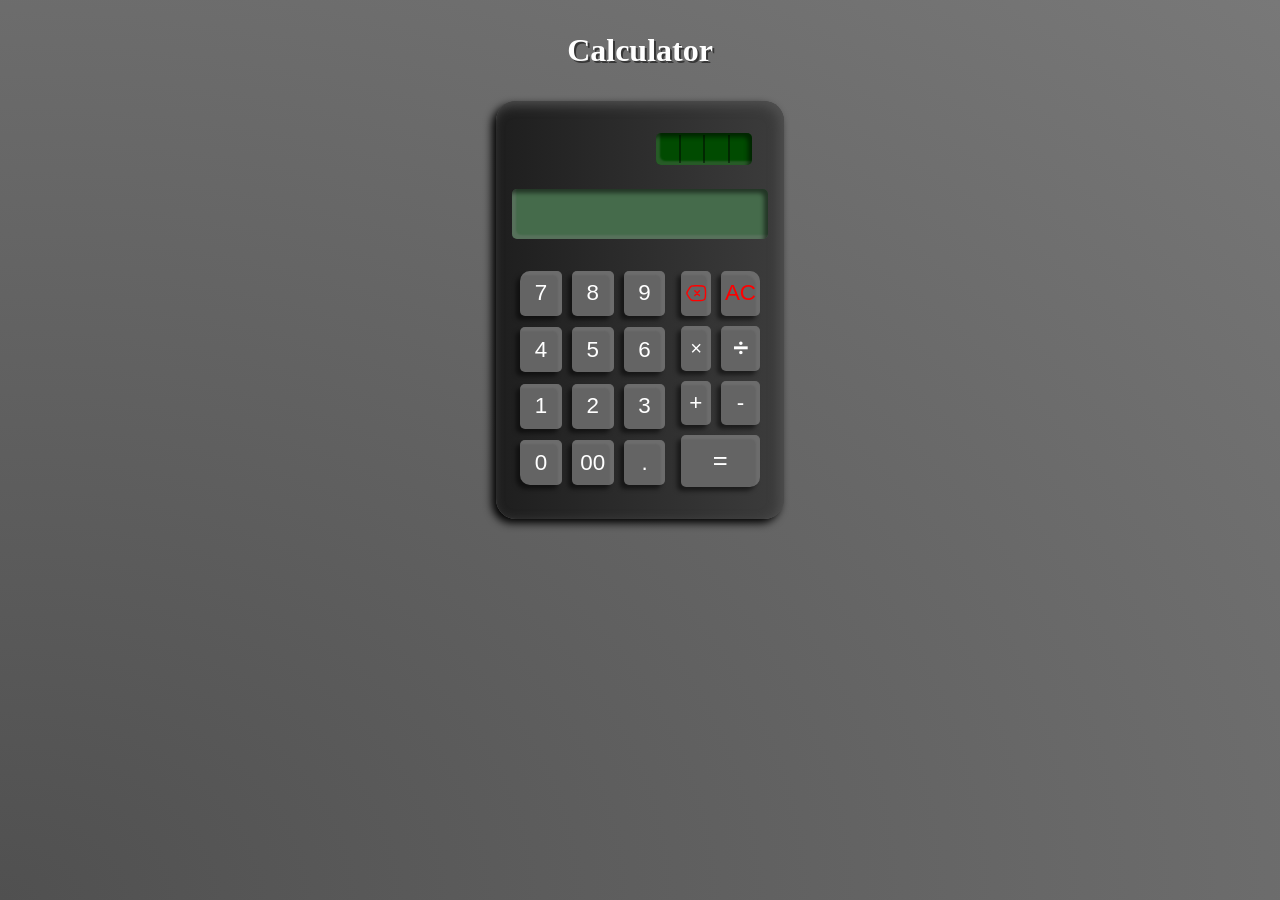
==== Calculator/index.html @ 52efb898 "first commit" ====
<!DOCTYPE html>
<html lang="en">
<head>
    <meta charset="UTF-8">
    <meta name="viewport" content="width=device-width, initial-scale=1.0">
    <title>Calculator</title>
    <link rel="stylesheet" href="index.css">

    <link rel="preconnect" href="https://fonts.googleapis.com">
    <link rel="preconnect" href="https://fonts.gstatic.com" crossorigin>
    <link href="https://fonts.googleapis.com/css2?family=Source+Code+Pro:ital,wght@0,200..900;1,200..900&display=swap" rel="stylesheet">
</head>

<body>
    <header> <h1>Calculator</h1> </header>

    <main>
        <div class="calc"> 
            <div class="charger"> <hr> <hr> <hr> </div>
            <div class="input"><input type="number" id="inp"></div>
            <div class="keys">
                <div class="numbers">
                    <button class="number" style="border-top-left-radius: 10px;">7</button>
                    <button class="number" >8</button>
                    <button class="number" >9</button>
                    <button class="number" >4</button>
                    <button class="number" >5</button>
                    <button class="number" >6</button>
                    <button class="number" >1</button>
                    <button class="number" >2</button>
                    <button class="number" >3</button>
                    <button class="number" style="border-bottom-left-radius: 10px;">0</button>
                    <button class="number" >00</button>
                    <button class="number" >.</button>
                </div>
                <div class="operators">
                    <button class="operator">
                        <svg viewBox="0 0 24 24" height="1em" fill="#646464" xmlns="http://www.w3.org/2000/svg"><g id="SVGRepo_bgCarrier" stroke-width="0"></g><g id="SVGRepo_tracerCarrier" stroke-linecap="round" stroke-linejoin="round"></g><g id="SVGRepo_iconCarrier"> <path d="M11.142 20C8.91458 20 7.80085 20 6.87114 19.4986C5.94144 18.9971 5.35117 18.0781 4.17061 16.24L3.48981 15.18C2.4966 13.6336 2 12.8604 2 12C2 11.1396 2.4966 10.3664 3.48981 8.82001L4.17061 7.76001C5.35117 5.92191 5.94144 5.00286 6.87114 4.50143C7.80085 4 8.91458 4 11.142 4L13.779 4C17.6544 4 19.5921 4 20.7961 5.17157C22 6.34315 22 8.22876 22 12C22 15.7712 22 17.6569 20.7961 18.8284C19.5921 20 17.6544 20 13.779 20H11.142Z" stroke="red" stroke-width="1.5"></path> <path d="M15.5 9.50002L10.5 14.5M10.5 9.5L15.5 14.5" stroke="red" stroke-width="1.5" stroke-linecap="round"></path> </g></svg>
                    </button>
                    <button class="operator" style="color: red; border-top-right-radius: 10px;">AC</button>
                    <button class="operator">
                        <svg viewBox="0 0 32 32" height="1em" xmlns="http://www.w3.org/2000/svg" fill="white"><g id="SVGRepo_bgCarrier" stroke-width="0"></g><g id="SVGRepo_tracerCarrier" stroke-linecap="round" stroke-linejoin="round"></g><g id="SVGRepo_iconCarrier"> <style type="text/css"> .linesandangles_een{fill:whitw;} </style> <path class="linesandangles_een" d="M17.414,16l4.95,4.95l-1.414,1.414L16,17.414l-4.95,4.95L9.636,20.95l4.95-4.95l-4.95-4.95 l1.414-1.414l4.95,4.95l4.95-4.95l1.414,1.414L17.414,16z"></path> </g></svg>
                    </button>
                    <button class="operator">
                        <svg viewBox="0 0 16 16" height="0.7em" fill="white" xmlns="http://www.w3.org/2000/svg"><g id="SVGRepo_bgCarrier" stroke-width="0"></g><g id="SVGRepo_tracerCarrier" stroke-linecap="round" stroke-linejoin="round"></g><g id="SVGRepo_iconCarrier"> <path d="M9.75 3.25C9.75 4.2165 8.9665 5 8 5C7.0335 5 6.25 4.2165 6.25 3.25C6.25 2.2835 7.0335 1.5 8 1.5C8.9665 1.5 9.75 2.2835 9.75 3.25Z" fill="white"></path> <path d="M1 9.5V6.5L15 6.5V9.5L1 9.5Z" fill="white"></path> <path d="M8 14.5C8.9665 14.5 9.75 13.7165 9.75 12.75C9.75 11.7835 8.9665 11 8 11C7.0335 11 6.25 11.7835 6.25 12.75C6.25 13.7165 7.0335 14.5 8 14.5Z" fill="white"></path> </g></svg>
                    </button>
                    <button class="operator">+</button>
                    <button class="operator">-</button>
                    <button class="operator" id="equal-btn" style="border-bottom-right-radius: 10px;">=</button>
                </div>
            </div>
        </div>
    </main>
    
    <script src="index.js"></script>
</body>
</html>
---- Calculator/index.css ----
*{
    margin: 0;
    padding: 0;
    box-sizing: border-box;
}
html{
    background-color: #646464;
}
body{
    min-height: 100vh;
    background-image: radial-gradient(at bottom left, #505050, #646464, #787878);
}
header{
    h1{
        padding: 1em;
        text-align: center;
        font-family: Roboto;
        color: white;
        text-shadow: 2px 2px rgba(0, 0, 0, 0.5);
    }
}
main{
    display: flex;
    justify-content: center;
}
.calc{
    width: 18em;
    background-image: linear-gradient(to left, #3c3c3c, #2d2d2d, #1e1e1e);
    border-radius: 20px;

    box-shadow: 
    inset -4px 4px 12px #515151,
    -4px 4px 8px rgba(0, 0, 0, 1)
    ;

    .charger{
        height: 2em; width: 6em;
        background-color: rgb(1, 75, 1);
        margin: 2em 2em 1.5em auto;
        border-radius: 5px;

        box-shadow: 
        inset -4px 4px 4px rgba(0, 0, 0, 0.5),
        inset 4px -4px 2px rgba(128, 128, 128, 0.3)
        ;

        display: flex;
        justify-content: space-evenly;
        align-items: center;
        hr{
            border: 1px solid rgba(0, 0, 0, 0.463);
            width: 1px; height: 90%;
        }
    }
    #inp{
        display: block;
        background-color: #456b4b;
        border: none;
        border-radius: 5px;
        width: 8em;
        margin-inline: auto;

        text-align: right;
        padding: 5px;

        font-family: "Source Code Pro";
        font-size: 2em;
        font-style: italic;
        color: white;

        user-select: none;
        -webkit-user-select: none;

        box-shadow: 
        inset -4px 4px 4px rgba(0, 0, 0, 0.5),
        inset 4px -4px 2px rgba(128, 128, 128, 0.3)
        ;
    }
    .keys{
        width: 15em;
        border-radius: 10px;
        margin: 2em auto;

        display: flex;
        gap: 15px;
        .numbers{
            display: grid;
            grid-template-columns: 1fr 1fr 1fr;
            width: 65%;
        }
        .operators{
            display: grid;
            grid-template-columns: 1fr 1fr;
            width: 35%;

            #equal-btn{
                grid-column: span 2;
                font-size: 1.6em;
            }
        }

        .numbers, .operators{
            gap: 10px;
            button{
                font-size: 1.4em;
                height: 2em;
                padding: 8px 4px;

                background-color: #646464;
                color: white;
                border: none;
                border-radius: 5px;

                box-shadow: 
                    -4px 4px 4px rgba(0, 0, 0, 0.5),
                    inset -4px 4px 2px rgba(128, 128, 128, 0.3);
                &:active{
                    box-shadow: 
                    inset -4px 4px 4px rgba(0, 0, 0, 0.1),
                    inset 4px -4px 2px rgba(128, 128, 128, 0.3);
                }

                display: flex;
                justify-content: center;
                align-items: center;
                cursor: pointer;
            }
        }
    }
}
input[type="number"]::-webkit-outer-spin-button,
input[type="number"]::-webkit-inner-spin-button {
  -webkit-appearance: none;
  margin: 0;
}
input[type="number"]:focus{
    outline: none;
    caret-color: #009216;
}
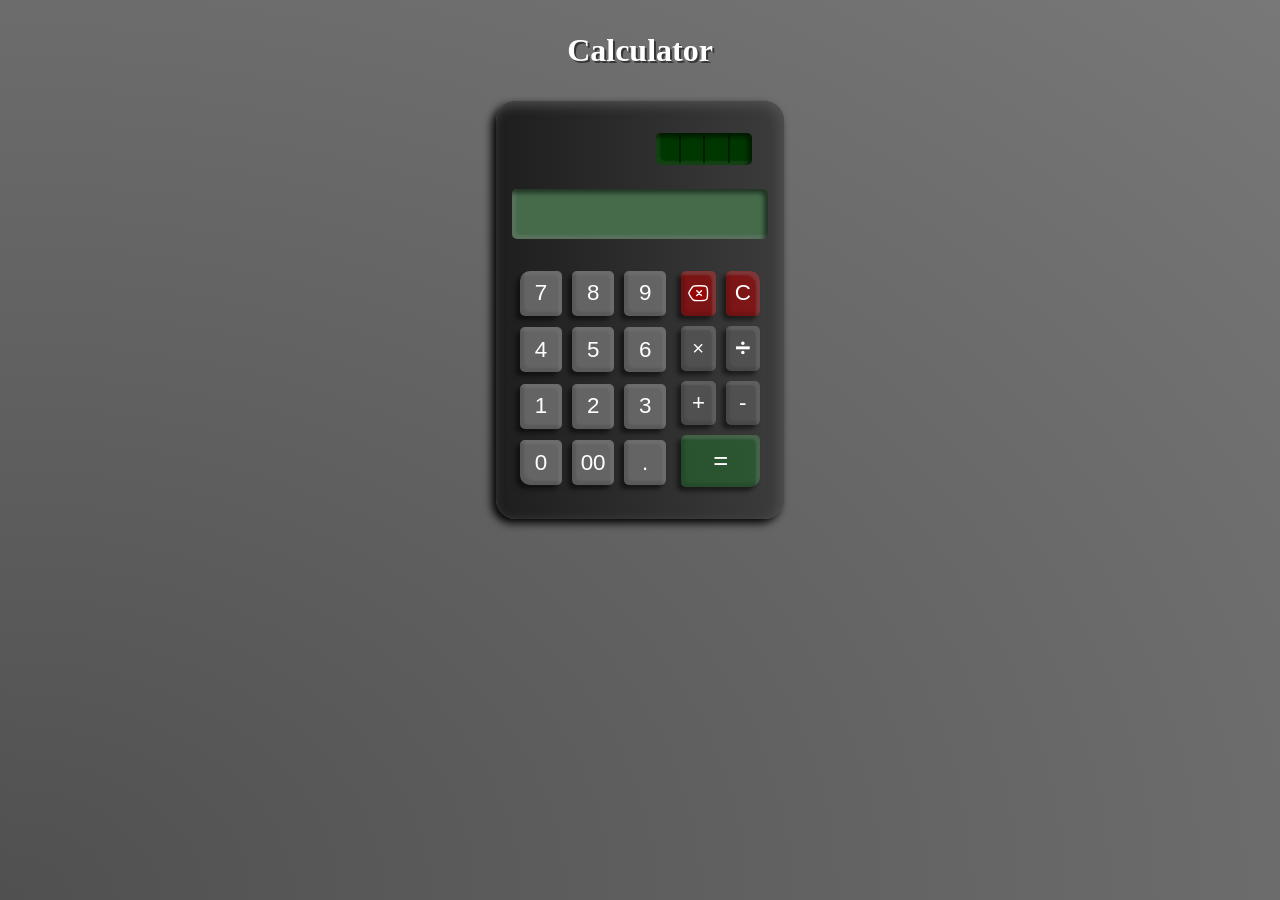
==== commit cf68ccd4: "Some more js practice and calculator color edited" ====
--- a/Calculator/index.html
+++ b/Calculator/index.html
@@ -34,10 +34,10 @@
                     <button class="number" >.</button>
                 </div>
                 <div class="operators">
-                    <button class="operator">
-                        <svg viewBox="0 0 24 24" height="1em" fill="#646464" xmlns="http://www.w3.org/2000/svg"><g id="SVGRepo_bgCarrier" stroke-width="0"></g><g id="SVGRepo_tracerCarrier" stroke-linecap="round" stroke-linejoin="round"></g><g id="SVGRepo_iconCarrier"> <path d="M11.142 20C8.91458 20 7.80085 20 6.87114 19.4986C5.94144 18.9971 5.35117 18.0781 4.17061 16.24L3.48981 15.18C2.4966 13.6336 2 12.8604 2 12C2 11.1396 2.4966 10.3664 3.48981 8.82001L4.17061 7.76001C5.35117 5.92191 5.94144 5.00286 6.87114 4.50143C7.80085 4 8.91458 4 11.142 4L13.779 4C17.6544 4 19.5921 4 20.7961 5.17157C22 6.34315 22 8.22876 22 12C22 15.7712 22 17.6569 20.7961 18.8284C19.5921 20 17.6544 20 13.779 20H11.142Z" stroke="red" stroke-width="1.5"></path> <path d="M15.5 9.50002L10.5 14.5M10.5 9.5L15.5 14.5" stroke="red" stroke-width="1.5" stroke-linecap="round"></path> </g></svg>
+                    <button class="operator highlighted_operator">
+                        <svg viewBox="0 0 24 24" height="1em" fill="rgba(170, 0, 0, 0.607)" xmlns="http://www.w3.org/2000/svg"><g id="SVGRepo_bgCarrier" stroke-width="0"></g><g id="SVGRepo_tracerCarrier" stroke-linecap="round" stroke-linejoin="round"></g><g id="SVGRepo_iconCarrier"> <path d="M11.142 20C8.91458 20 7.80085 20 6.87114 19.4986C5.94144 18.9971 5.35117 18.0781 4.17061 16.24L3.48981 15.18C2.4966 13.6336 2 12.8604 2 12C2 11.1396 2.4966 10.3664 3.48981 8.82001L4.17061 7.76001C5.35117 5.92191 5.94144 5.00286 6.87114 4.50143C7.80085 4 8.91458 4 11.142 4L13.779 4C17.6544 4 19.5921 4 20.7961 5.17157C22 6.34315 22 8.22876 22 12C22 15.7712 22 17.6569 20.7961 18.8284C19.5921 20 17.6544 20 13.779 20H11.142Z" stroke="white" stroke-width="1.5"></path> <path d="M15.5 9.50002L10.5 14.5M10.5 9.5L15.5 14.5" stroke="white" stroke-width="1.5" stroke-linecap="round"></path> </g></svg>
                     </button>
-                    <button class="operator" style="color: red; border-top-right-radius: 10px;">AC</button>
+                    <button class="operator highlighted_operator" style="color: white; border-top-right-radius: 10px;">C</button>
                     <button class="operator">
                         <svg viewBox="0 0 32 32" height="1em" xmlns="http://www.w3.org/2000/svg" fill="white"><g id="SVGRepo_bgCarrier" stroke-width="0"></g><g id="SVGRepo_tracerCarrier" stroke-linecap="round" stroke-linejoin="round"></g><g id="SVGRepo_iconCarrier"> <style type="text/css"> .linesandangles_een{fill:whitw;} </style> <path class="linesandangles_een" d="M17.414,16l4.95,4.95l-1.414,1.414L16,17.414l-4.95,4.95L9.636,20.95l4.95-4.95l-4.95-4.95 l1.414-1.414l4.95,4.95l4.95-4.95l1.414,1.414L17.414,16z"></path> </g></svg>
                     </button>
--- a/Calculator/index.css
+++ b/Calculator/index.css
@@ -35,13 +35,13 @@
 
     .charger{
         height: 2em; width: 6em;
-        background-color: rgb(1, 75, 1);
+        background-color: rgb(0, 55, 0);
         margin: 2em 2em 1.5em auto;
         border-radius: 5px;
 
         box-shadow: 
         inset -4px 4px 4px rgba(0, 0, 0, 0.5),
-        inset 4px -4px 2px rgba(128, 128, 128, 0.3)
+        inset 4px -4px 2px rgba(128, 128, 128, 0.148)
         ;
 
         display: flex;
@@ -66,7 +66,7 @@
         font-family: "Source Code Pro";
         font-size: 2em;
         font-style: italic;
-        color: white;
+        color: black;
 
         user-select: none;
         -webkit-user-select: none;
@@ -83,6 +83,9 @@
 
         display: flex;
         gap: 15px;
+
+        user-select: none;
+        -webkit-user-select: none;
         .numbers{
             display: grid;
             grid-template-columns: 1fr 1fr 1fr;
@@ -96,6 +99,7 @@
             #equal-btn{
                 grid-column: span 2;
                 font-size: 1.6em;
+                background-color: #22712e89;
             }
         }
 
@@ -113,7 +117,8 @@
 
                 box-shadow: 
                     -4px 4px 4px rgba(0, 0, 0, 0.5),
-                    inset -4px 4px 2px rgba(128, 128, 128, 0.3);
+                    inset -4px 4px 2px rgba(128, 128, 128, 0.3),
+                    inset 4px -4px 2px rgba(1, 1, 1, 0.1);
                 &:active{
                     box-shadow: 
                     inset -4px 4px 4px rgba(0, 0, 0, 0.1),
@@ -125,6 +130,12 @@
                 align-items: center;
                 cursor: pointer;
             }
+            .operator{
+                background-color: #505050;
+            }
+            .highlighted_operator{
+                background-color: rgba(170, 0, 0, 0.607);
+            }
         }
     }
 }
@@ -135,5 +146,4 @@
 }
 input[type="number"]:focus{
     outline: none;
-    caret-color: #009216;
 }
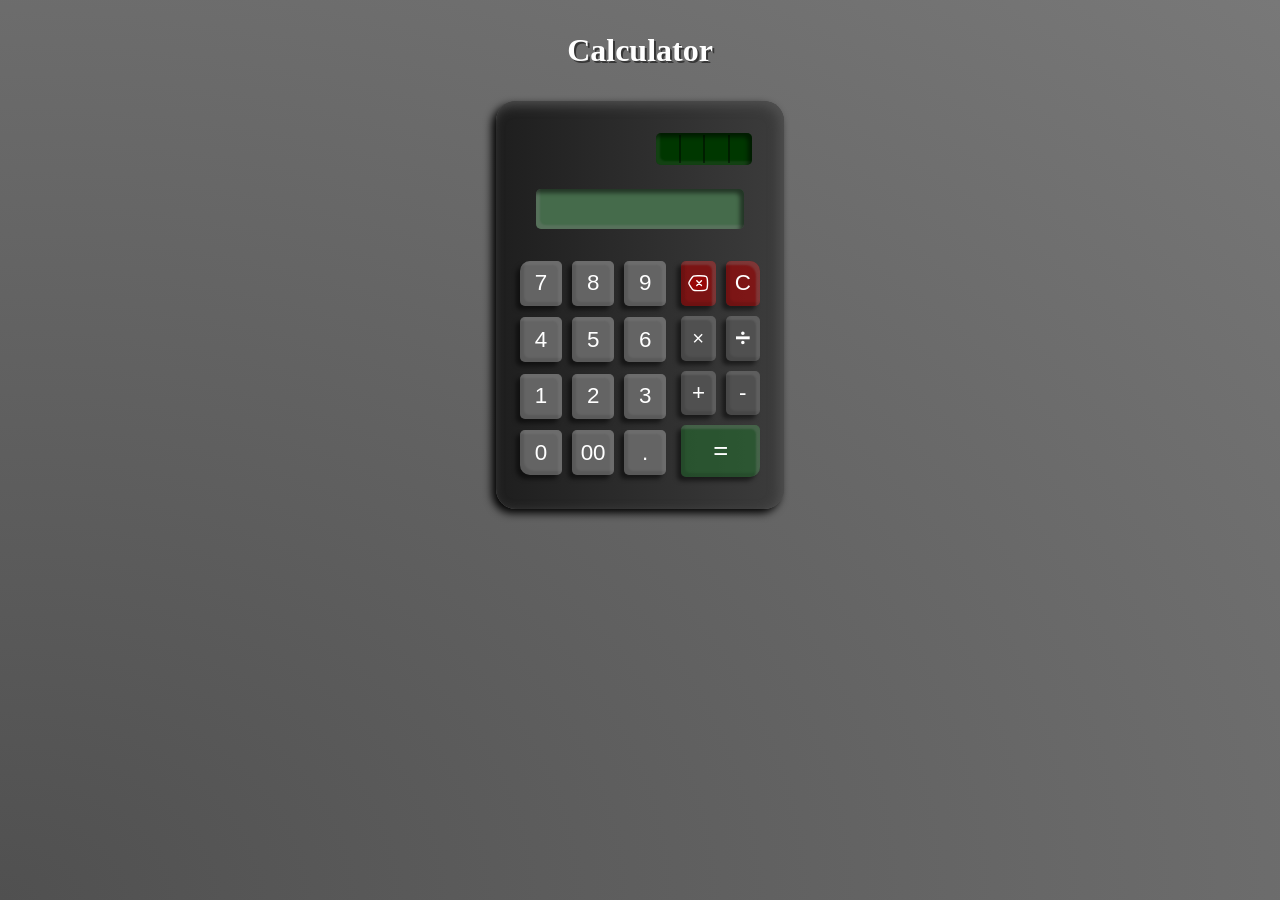
==== commit 5d2dc02d: "Digital Clock added and completed" ====
--- a/Calculator/index.html
+++ b/Calculator/index.html
@@ -5,10 +5,6 @@
     <meta name="viewport" content="width=device-width, initial-scale=1.0">
     <title>Calculator</title>
     <link rel="stylesheet" href="index.css">
-
-    <link rel="preconnect" href="https://fonts.googleapis.com">
-    <link rel="preconnect" href="https://fonts.gstatic.com" crossorigin>
-    <link href="https://fonts.googleapis.com/css2?family=Source+Code+Pro:ital,wght@0,200..900;1,200..900&display=swap" rel="stylesheet">
 </head>
 
 <body>
--- a/Calculator/index.css
+++ b/Calculator/index.css
@@ -63,7 +63,7 @@
         text-align: right;
         padding: 5px;
 
-        font-family: "Source Code Pro";
+        font-family: monospace;
         font-size: 2em;
         font-style: italic;
         color: black;
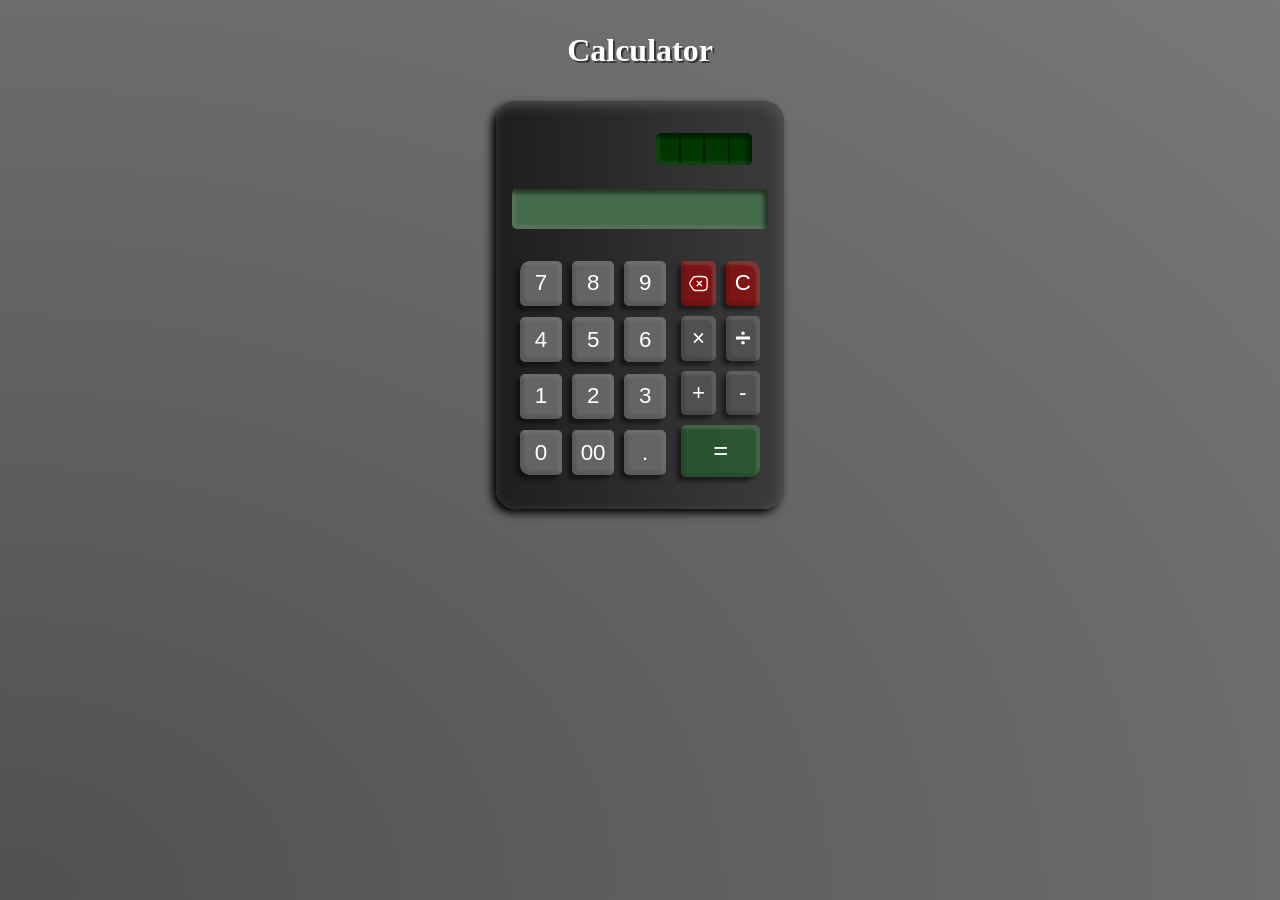
==== commit 1ed30beb: "calculator almost complete" ====
--- a/Calculator/index.html
+++ b/Calculator/index.html
@@ -5,6 +5,7 @@
     <meta name="viewport" content="width=device-width, initial-scale=1.0">
     <title>Calculator</title>
     <link rel="stylesheet" href="index.css">
+    <link rel="icon" href="./SVGs/divide.svg">
 </head>
 
 <body>
@@ -13,36 +14,36 @@
     <main>
         <div class="calc"> 
             <div class="charger"> <hr> <hr> <hr> </div>
-            <div class="input"><input type="number" id="inp"></div>
+            <input id="inp" readonly>
             <div class="keys">
                 <div class="numbers">
-                    <button class="number" style="border-top-left-radius: 10px;">7</button>
-                    <button class="number" >8</button>
-                    <button class="number" >9</button>
-                    <button class="number" >4</button>
-                    <button class="number" >5</button>
-                    <button class="number" >6</button>
-                    <button class="number" >1</button>
-                    <button class="number" >2</button>
-                    <button class="number" >3</button>
-                    <button class="number" style="border-bottom-left-radius: 10px;">0</button>
-                    <button class="number" >00</button>
-                    <button class="number" >.</button>
+                    <button class="number" onclick="appendDisplay('7')" style="border-top-left-radius: 10px;">7</button>
+                    <button class="number" onclick="appendDisplay('8')" >8</button>
+                    <button class="number" onclick="appendDisplay('9')" >9</button>
+                    <button class="number" onclick="appendDisplay('4')" >4</button>
+                    <button class="number" onclick="appendDisplay('5')" >5</button>
+                    <button class="number" onclick="appendDisplay('6')" >6</button>
+                    <button class="number" onclick="appendDisplay('1')" >1</button>
+                    <button class="number" onclick="appendDisplay('2')" >2</button>
+                    <button class="number" onclick="appendDisplay('3')" >3</button>
+                    <button class="number" onclick="appendDisplay('0')" style="border-bottom-left-radius: 10px;" >0</button>
+                    <button class="number" onclick="appendDisplay('00')">00</button>
+                    <button class="number" onclick="appendDisplay('.')">.</button>
                 </div>
                 <div class="operators">
-                    <button class="operator highlighted_operator">
-                        <svg viewBox="0 0 24 24" height="1em" fill="rgba(170, 0, 0, 0.607)" xmlns="http://www.w3.org/2000/svg"><g id="SVGRepo_bgCarrier" stroke-width="0"></g><g id="SVGRepo_tracerCarrier" stroke-linecap="round" stroke-linejoin="round"></g><g id="SVGRepo_iconCarrier"> <path d="M11.142 20C8.91458 20 7.80085 20 6.87114 19.4986C5.94144 18.9971 5.35117 18.0781 4.17061 16.24L3.48981 15.18C2.4966 13.6336 2 12.8604 2 12C2 11.1396 2.4966 10.3664 3.48981 8.82001L4.17061 7.76001C5.35117 5.92191 5.94144 5.00286 6.87114 4.50143C7.80085 4 8.91458 4 11.142 4L13.779 4C17.6544 4 19.5921 4 20.7961 5.17157C22 6.34315 22 8.22876 22 12C22 15.7712 22 17.6569 20.7961 18.8284C19.5921 20 17.6544 20 13.779 20H11.142Z" stroke="white" stroke-width="1.5"></path> <path d="M15.5 9.50002L10.5 14.5M10.5 9.5L15.5 14.5" stroke="white" stroke-width="1.5" stroke-linecap="round"></path> </g></svg>
+                    <button class="operator highlighted_operator" onclick="deAppendDisplay()">
+                        <img src="./SVGs/backspace.svg">
                     </button>
-                    <button class="operator highlighted_operator" style="color: white; border-top-right-radius: 10px;">C</button>
-                    <button class="operator">
-                        <svg viewBox="0 0 32 32" height="1em" xmlns="http://www.w3.org/2000/svg" fill="white"><g id="SVGRepo_bgCarrier" stroke-width="0"></g><g id="SVGRepo_tracerCarrier" stroke-linecap="round" stroke-linejoin="round"></g><g id="SVGRepo_iconCarrier"> <style type="text/css"> .linesandangles_een{fill:whitw;} </style> <path class="linesandangles_een" d="M17.414,16l4.95,4.95l-1.414,1.414L16,17.414l-4.95,4.95L9.636,20.95l4.95-4.95l-4.95-4.95 l1.414-1.414l4.95,4.95l4.95-4.95l1.414,1.414L17.414,16z"></path> </g></svg>
+                    <button class="operator highlighted_operator" style="color: white; border-top-right-radius: 10px;" onclick="clearDisplay()">C</button>
+                    <button class="operator" onclick="appendDisplay('*')">
+                        <img src="./SVGs/multiply.svg">
                     </button>
-                    <button class="operator">
-                        <svg viewBox="0 0 16 16" height="0.7em" fill="white" xmlns="http://www.w3.org/2000/svg"><g id="SVGRepo_bgCarrier" stroke-width="0"></g><g id="SVGRepo_tracerCarrier" stroke-linecap="round" stroke-linejoin="round"></g><g id="SVGRepo_iconCarrier"> <path d="M9.75 3.25C9.75 4.2165 8.9665 5 8 5C7.0335 5 6.25 4.2165 6.25 3.25C6.25 2.2835 7.0335 1.5 8 1.5C8.9665 1.5 9.75 2.2835 9.75 3.25Z" fill="white"></path> <path d="M1 9.5V6.5L15 6.5V9.5L1 9.5Z" fill="white"></path> <path d="M8 14.5C8.9665 14.5 9.75 13.7165 9.75 12.75C9.75 11.7835 8.9665 11 8 11C7.0335 11 6.25 11.7835 6.25 12.75C6.25 13.7165 7.0335 14.5 8 14.5Z" fill="white"></path> </g></svg>
+                    <button class="operator" onclick="appendDisplay('/')">
+                        <img src="./SVGs/divide.svg">
                     </button>
-                    <button class="operator">+</button>
-                    <button class="operator">-</button>
-                    <button class="operator" id="equal-btn" style="border-bottom-right-radius: 10px;">=</button>
+                    <button class="operator" onclick="appendDisplay('+')">+</button>
+                    <button class="operator" onclick="appendDisplay('-')">-</button>
+                    <button class="operator" id="equal-btn" style="border-bottom-right-radius: 10px;" onclick="calculate()">=</button>
                 </div>
             </div>
         </div>
--- a/Calculator/index.css
+++ b/Calculator/index.css
@@ -57,7 +57,7 @@
         background-color: #456b4b;
         border: none;
         border-radius: 5px;
-        width: 8em;
+        width: 16rem;
         margin-inline: auto;
 
         text-align: right;
@@ -65,16 +65,17 @@
 
         font-family: monospace;
         font-size: 2em;
-        font-style: italic;
         color: black;
-
-        user-select: none;
-        -webkit-user-select: none;
 
         box-shadow: 
         inset -4px 4px 4px rgba(0, 0, 0, 0.5),
         inset 4px -4px 2px rgba(128, 128, 128, 0.3)
         ;
+        
+        cursor: default;
+        &:focus{
+            outline: none;
+        }
     }
     .keys{
         width: 15em;
@@ -138,12 +139,4 @@
             }
         }
     }
-}
-input[type="number"]::-webkit-outer-spin-button,
-input[type="number"]::-webkit-inner-spin-button {
-  -webkit-appearance: none;
-  margin: 0;
-}
-input[type="number"]:focus{
-    outline: none;
 }
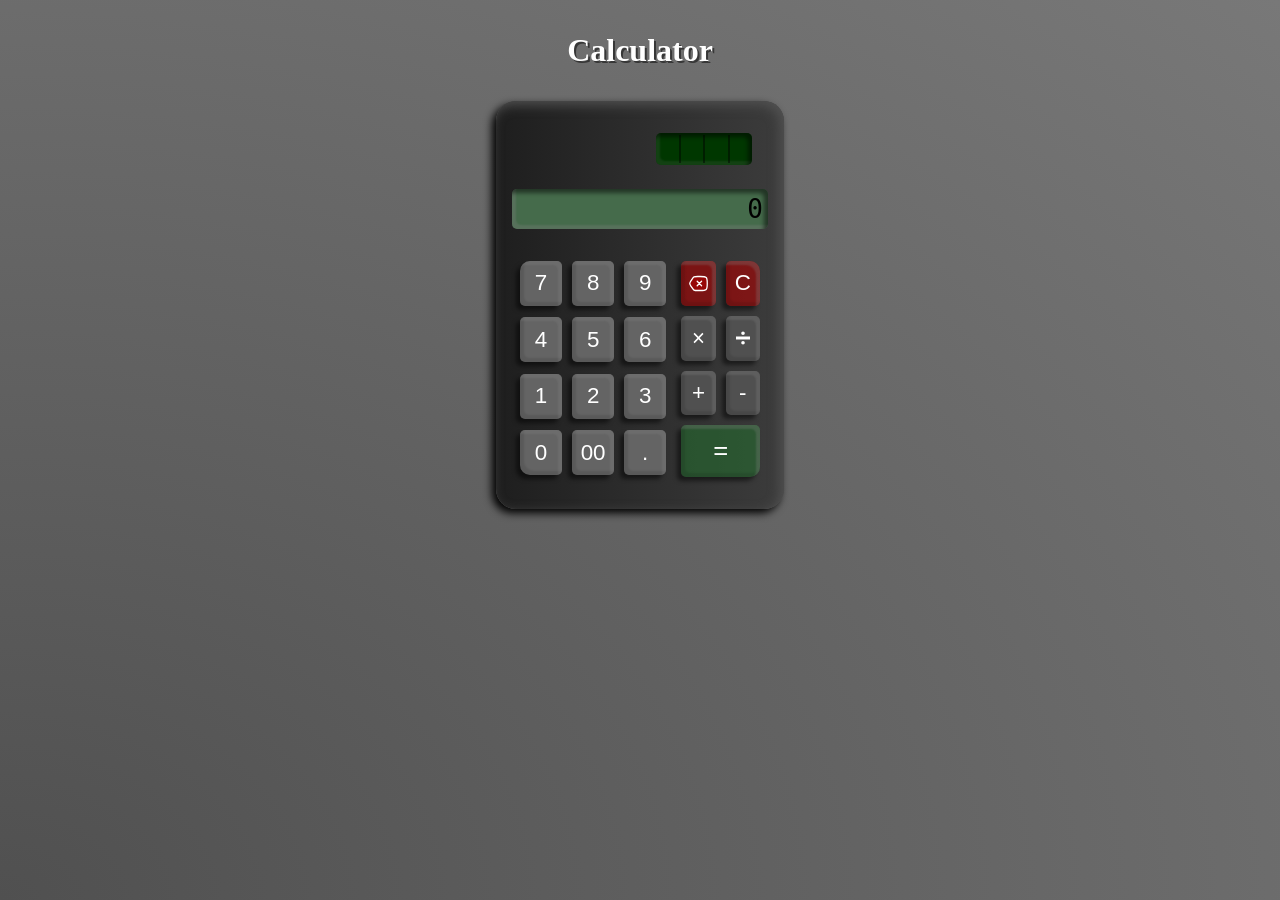
==== commit a2beffe9: "fixing a bug" ====
--- a/Calculator/index.html
+++ b/Calculator/index.html
@@ -14,7 +14,7 @@
     <main>
         <div class="calc"> 
             <div class="charger"> <hr> <hr> <hr> </div>
-            <input id="inp" readonly>
+            <input id="inp" readonly value="0">
             <div class="keys">
                 <div class="numbers">
                     <button class="number" onclick="appendDisplay('7')" style="border-top-left-radius: 10px;">7</button>
